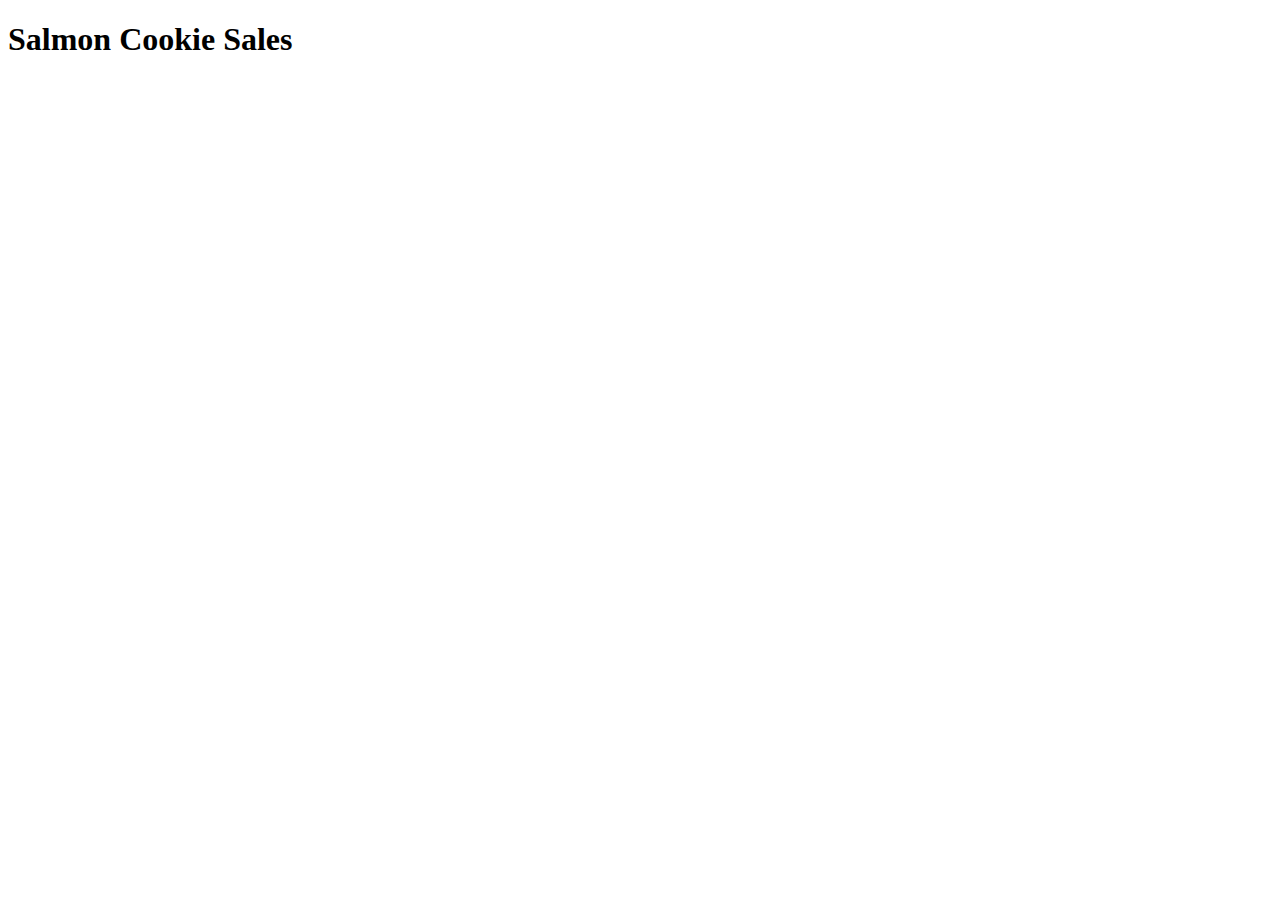
==== constructorSales.html @ 894c2167 "INITIAL COMMIT OF NEW LAB 07 SALES PAGE" ====
<!DOCTYPE html>                             <!--YOU SHOULD BE ABLE TO EXPLAIN ANY CODE YOU USE.-->
<html lang="en">                            <!--Sets default language-->
<head>                                      <!--The head contains information not displayed in the browser window.  Always the first element.-->
    <meta charset="UTF-8">                  <!--UTF-8 is a variable-width character encoding used for electronic communication. Only valid encoding for HTML5.-->
    <meta http-equiv="X-UA-Compatible" content="IE=edge">                   <!--Defines the pragma directive used to access compiler-specific preprocessor extensions.-->
    <meta name="viewport" content="width=device-width, initial-scale=1.0">  <!--States that meta data applies to the entire viewport-->
                                                                            <!--Sets the pixel width of the viewport to the device width.-->
    <title>Salmon Cookie Sales</title>      <!--Defines the document's title that is shown in a browser's title bar or a page's tab.-->
</head>                                     <!--Closes the head-->

<body>                                      <!--The one and only element that represents the content root of an HTML document.  Must be second to html element-->
    <h1>Salmon Cookie Sales</h1>

    <section id="locations">                <!--Section creates a generic standalone section of a document.
                                                The ID makes it uniquely identifiable to things like app.js.-->

    <script src="js/constructor.js"></script>       <!--commit to memory ASAP-->
</body>

</html>
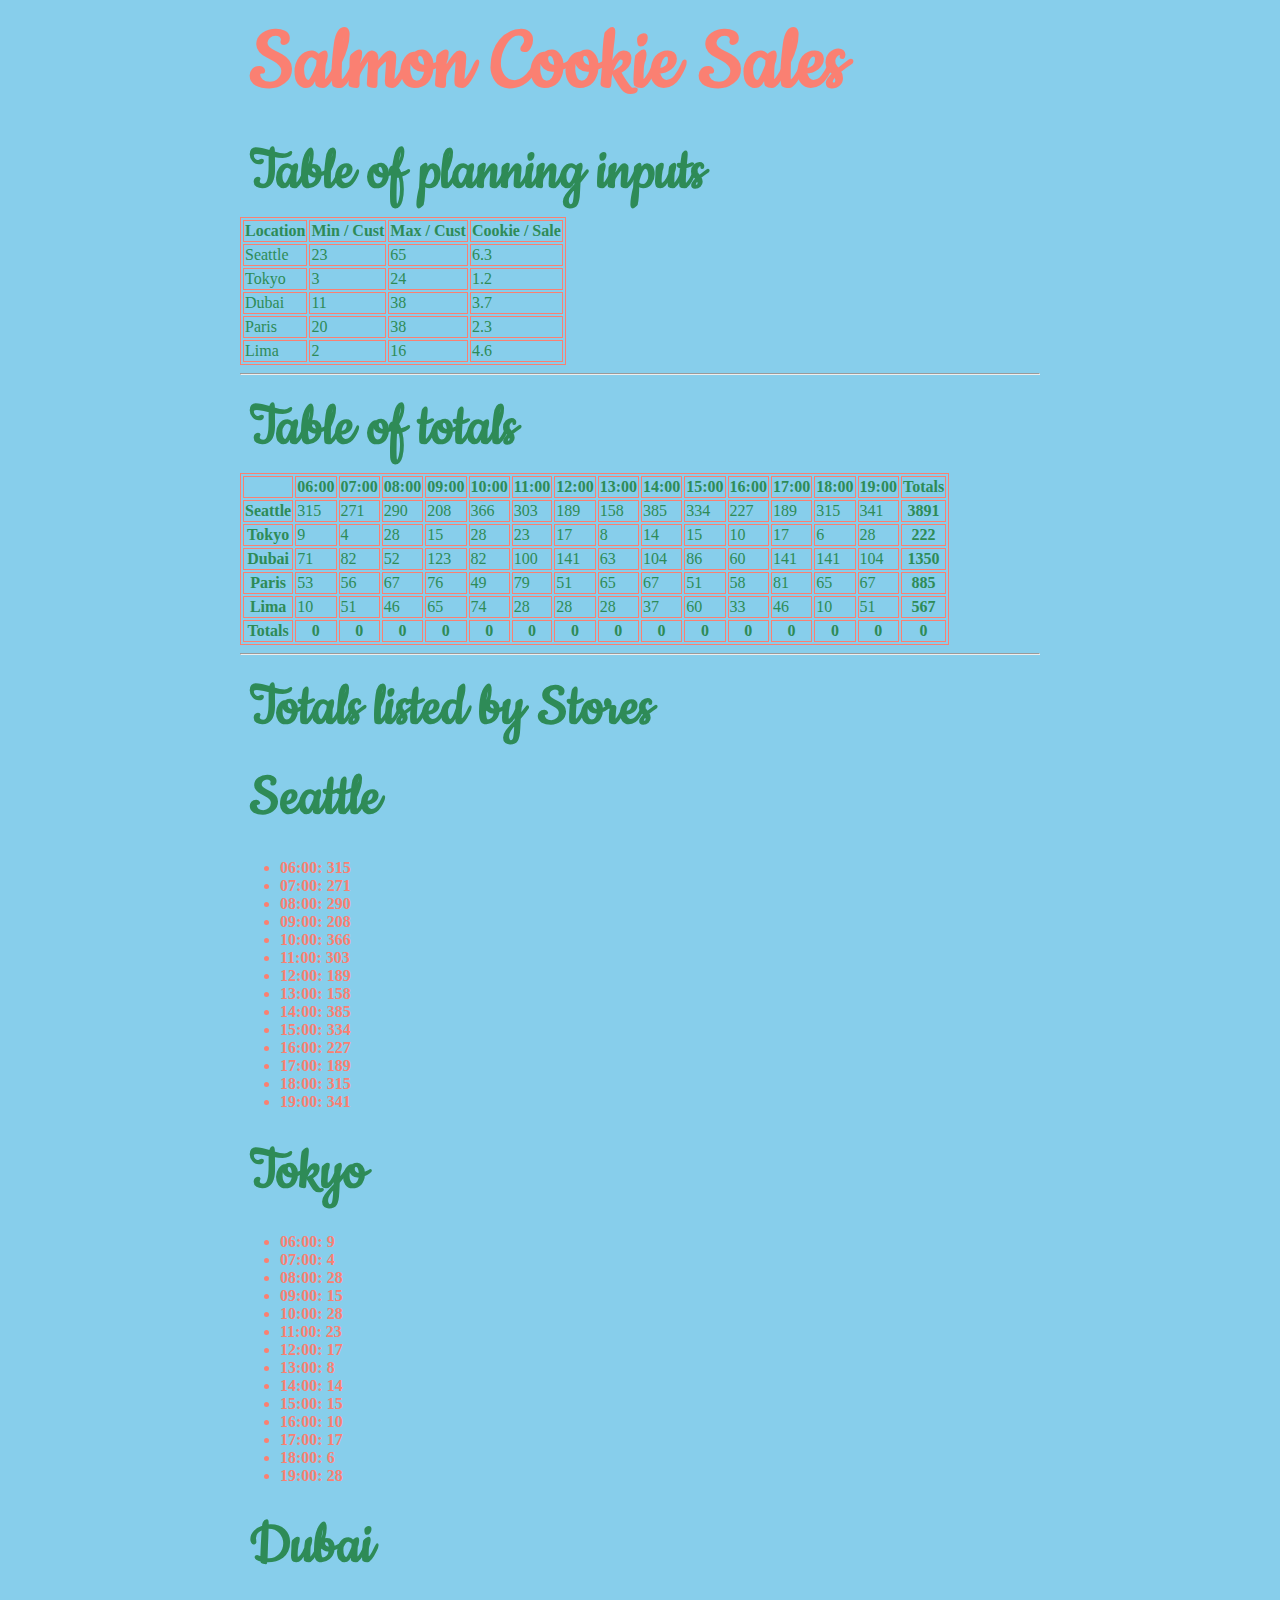
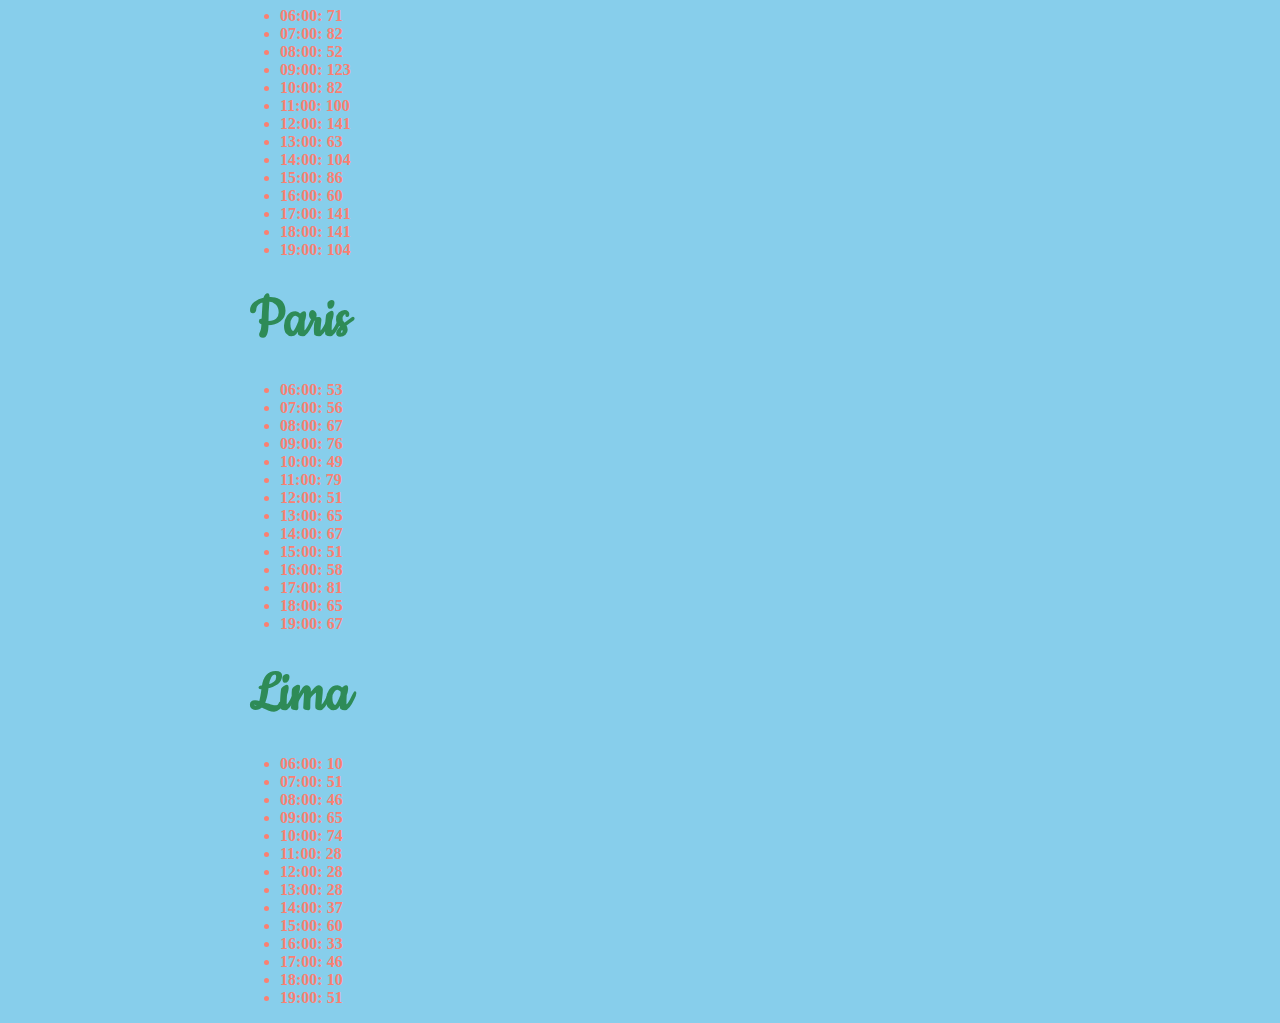
==== commit 7abe1201: "TABLES ARE BUILT AND FUNCTIONAL." ====
--- a/constructorSales.html
+++ b/constructorSales.html
@@ -5,16 +5,28 @@
     <meta http-equiv="X-UA-Compatible" content="IE=edge">                   <!--Defines the pragma directive used to access compiler-specific preprocessor extensions.-->
     <meta name="viewport" content="width=device-width, initial-scale=1.0">  <!--States that meta data applies to the entire viewport-->
                                                                             <!--Sets the pixel width of the viewport to the device width.-->
-    <title>Salmon Cookie Sales</title>      <!--Defines the document's title that is shown in a browser's title bar or a page's tab.-->
+    <title>Salmon Cookie Sales by Constructors</title>          <!--Defines the document's title that is shown in a browser's title bar or a page's tab.-->
+    <!--link rel="stylesheet" href="/css/reset.css">    <!--Wipes any browser specific rendering-->
+    <link rel="stylesheet" href="css/style.css">   <!--Applies my specific styles-->
+    <link rel="preconnect" href="https://fonts.googleapis.com">             <!--Code provided by Google to pull the "Cookie" font.-->
+    <link rel="preconnect" href="https://fonts.gstatic.com"> <!--crossorigin>    <!--Code provided by Google to pull the "Cookie" font.-->
+    <link href="https://fonts.googleapis.com/css2?family=Cookie&display=swap" rel="stylesheet"> <!--Code provided by Google to pull the "Cookie" font.-->                                                                        
 </head>                                     <!--Closes the head-->
-
 <body>                                      <!--The one and only element that represents the content root of an HTML document.  Must be second to html element-->
     <h1>Salmon Cookie Sales</h1>
-
-    <section id="locations">                <!--Section creates a generic standalone section of a document.
-                                                The ID makes it uniquely identifiable to things like app.js.-->
-
-    <script src="js/constructor.js"></script>       <!--commit to memory ASAP-->
+    <section id="inputTable">               <!--Section creates a generic standalone section of a document. -->
+        <h2>Table of planning inputs</h2>       <!--The ID makes it uniquely identifiable to things like app.js -->                                         
+        <script src=""></script>
+    </section>
+    <hr>
+    <section id="outputTable">              <!--Section creates a generic standalone section of a document. -->
+        <h2>Table of totals</h2>       <!--The ID makes it uniquely identifiable to things like constructor.js -->                                         
+        <script src=""></script>
+    </section>
+    <hr>
+    <section id="locations">                <!--Section creates a generic standalone section of a document. -->
+        <h2>Totals listed by Stores</h2>         <!--The ID makes it uniquely identifiable to things like app.js.-->
+        <script src="js/constructor.js"></script>
+    </section>
 </body>
-
 </html>--- a/css/style.css
+++ b/css/style.css
@@ -0,0 +1,96 @@
+/* Developer Style Guide
+    In addition to the requirements listed above, please ensure that your project also contains the following according to our style guide:
+
+    For every lab within this project, you will be creating a new branch for every day. Create a new branch name that follows the following format class##-feature (example: class06-Objects).
+
+    Within your local version of your repo, add your .gitignore and .eslintrc.json.
+
+    While working within your non-main branch, conduct regular commits within git.
+
+    All properties/values and methods should be correctly constructed and given meaningful names.
+
+    Functions and methods should follow the single-responsibility principle.
+
+    Use template literals in your JS logic to render the stores as lists on the sales page
+*/
+
+body {
+    background-color: skyblue;
+    border: 0;
+    color: seagreen;
+    font: inherit;
+    font-size: 100%;
+    margin: auto;
+    vertical-align: baseline;
+    width: 800px;
+}
+
+h1 {
+    color: salmon;
+    font-family: "Cookie", cursive;
+    font-size: 6em;
+    font-weight: bold;
+    margin: auto;
+    padding: 10px
+}
+
+h2 {
+    font-family: "Cookie", cursive;
+    font-size: 4em;
+    font-weight: bold;
+    margin: auto;
+    padding: 10px
+}
+
+h3 {
+    font-size: 2em;
+    font-weight: bold;
+    margin: auto;
+    padding: 10px
+}
+
+h4 {
+    font-size: 1em;
+    font-weight: bold;
+    margin: auto;
+    padding: 10px
+}
+
+p {
+    padding: 10px
+}
+
+li{
+    color: salmon;
+    font-weight: bold;
+
+}
+
+img {
+    display: flex;
+    justify-content: center;
+}
+
+table, th, td {
+    border: 1px solid salmon;
+}
+a:link,
+a:visited {
+    /*inspired by W3Schools*/
+    border: 2px solid salmon;
+    display: inline-block;
+    padding: 10px 20px;
+    text-align: center;
+    text-decoration: none;
+}
+
+a:hover,
+a:active {
+    background-color: seagreen;
+}
+
+#center {
+    display: flex;
+    align-items: center;
+    justify-content: center;
+}